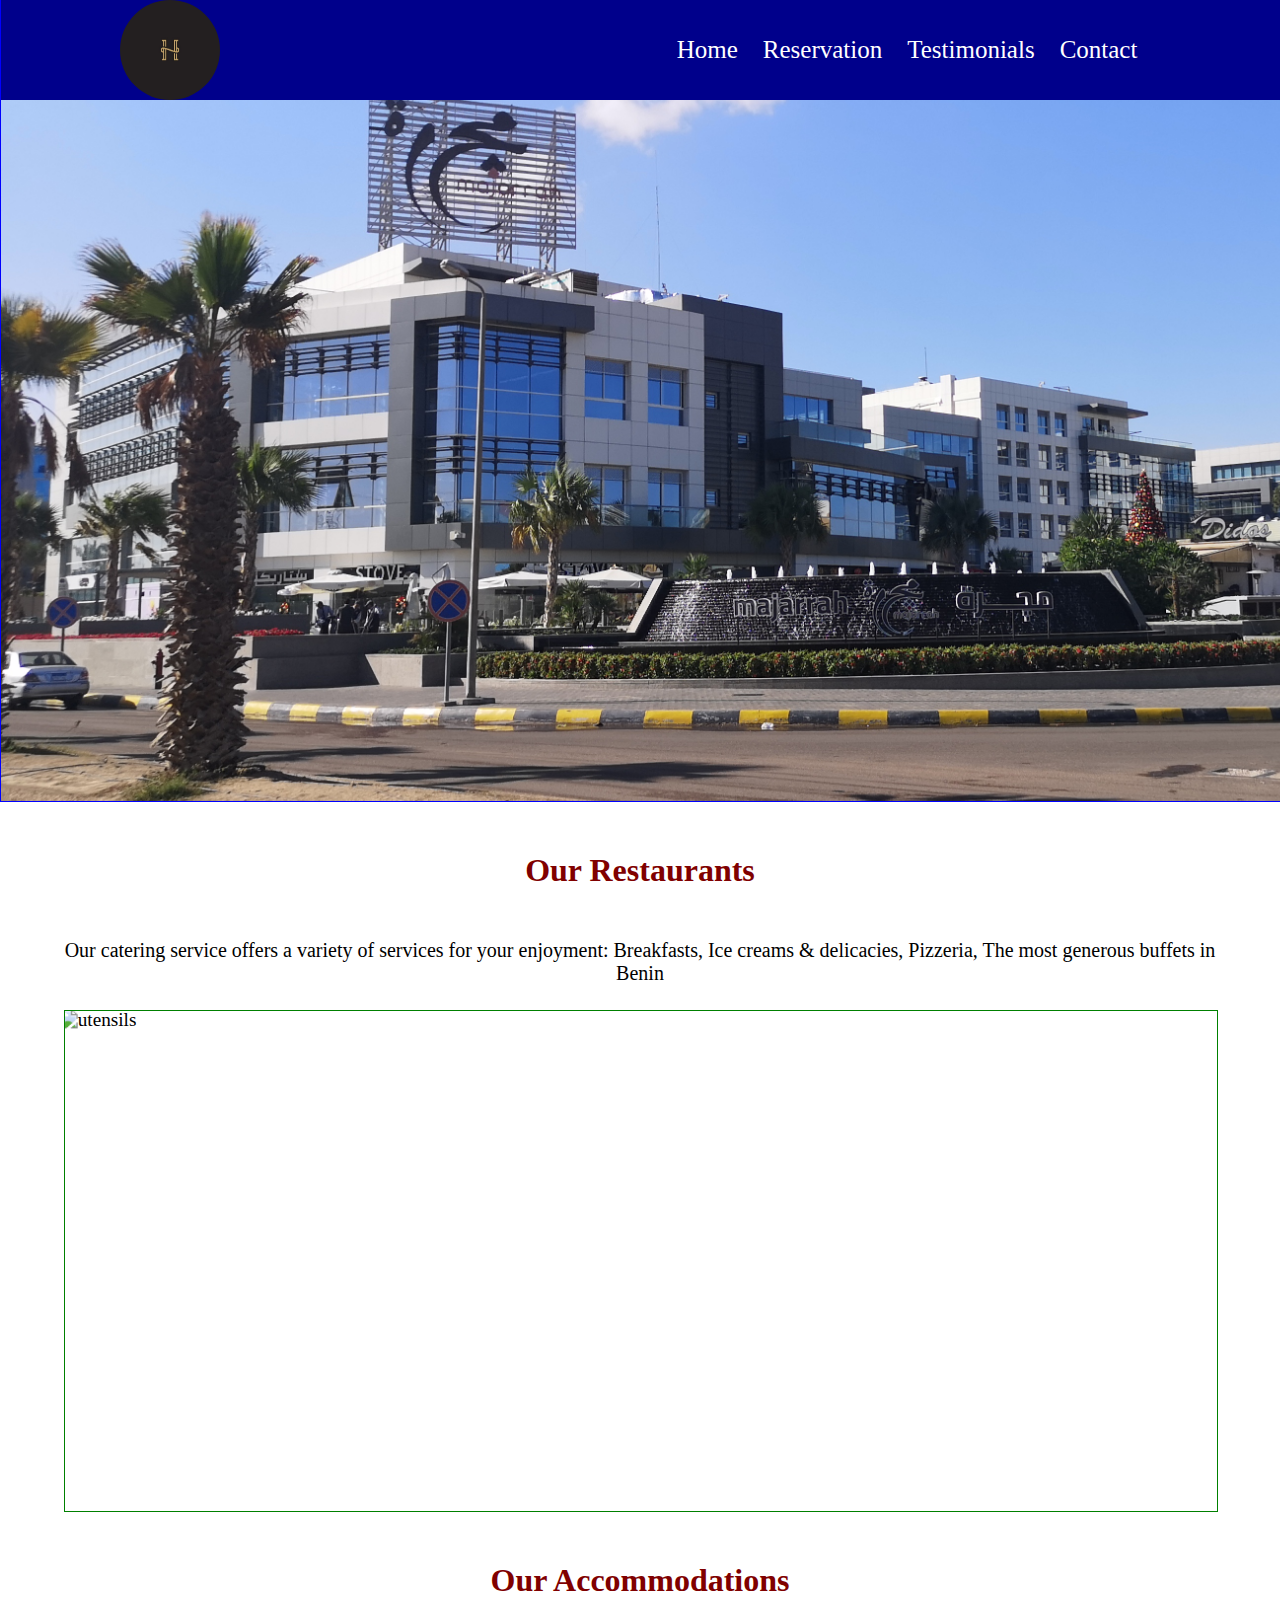
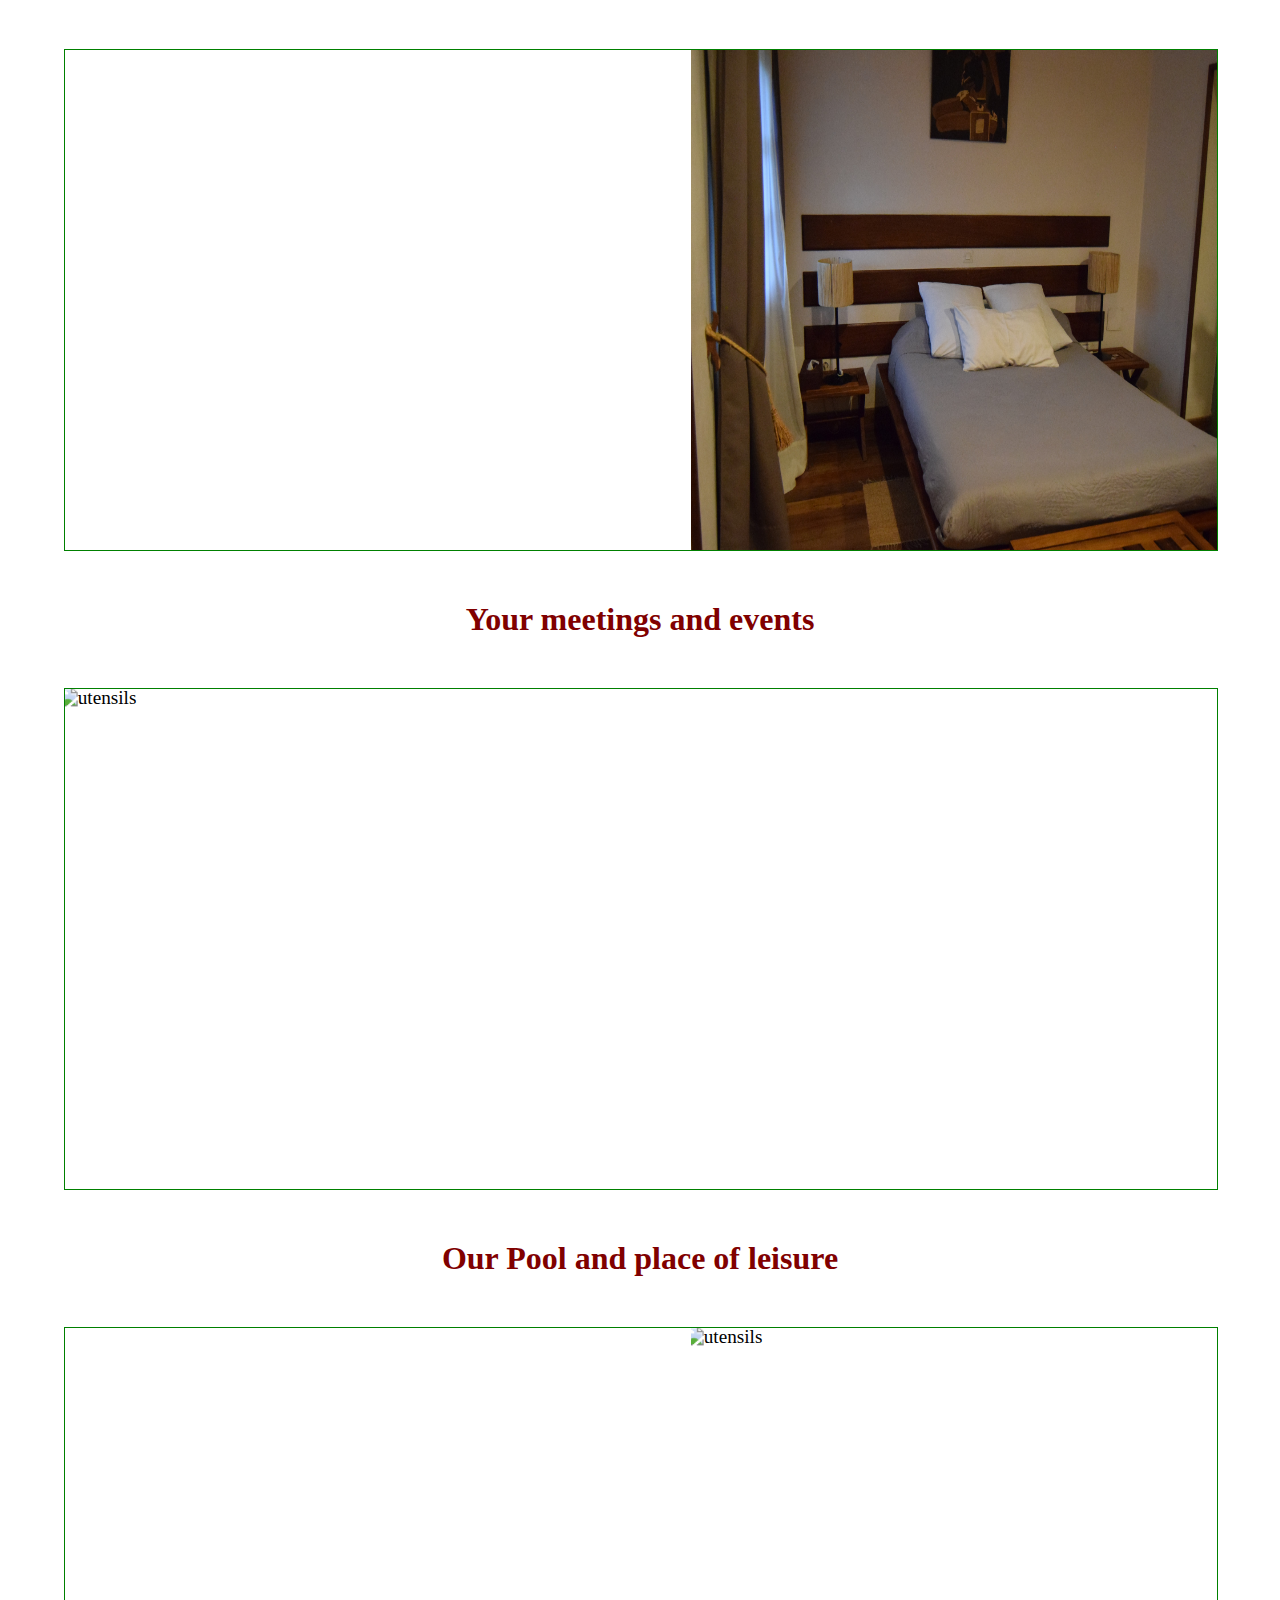
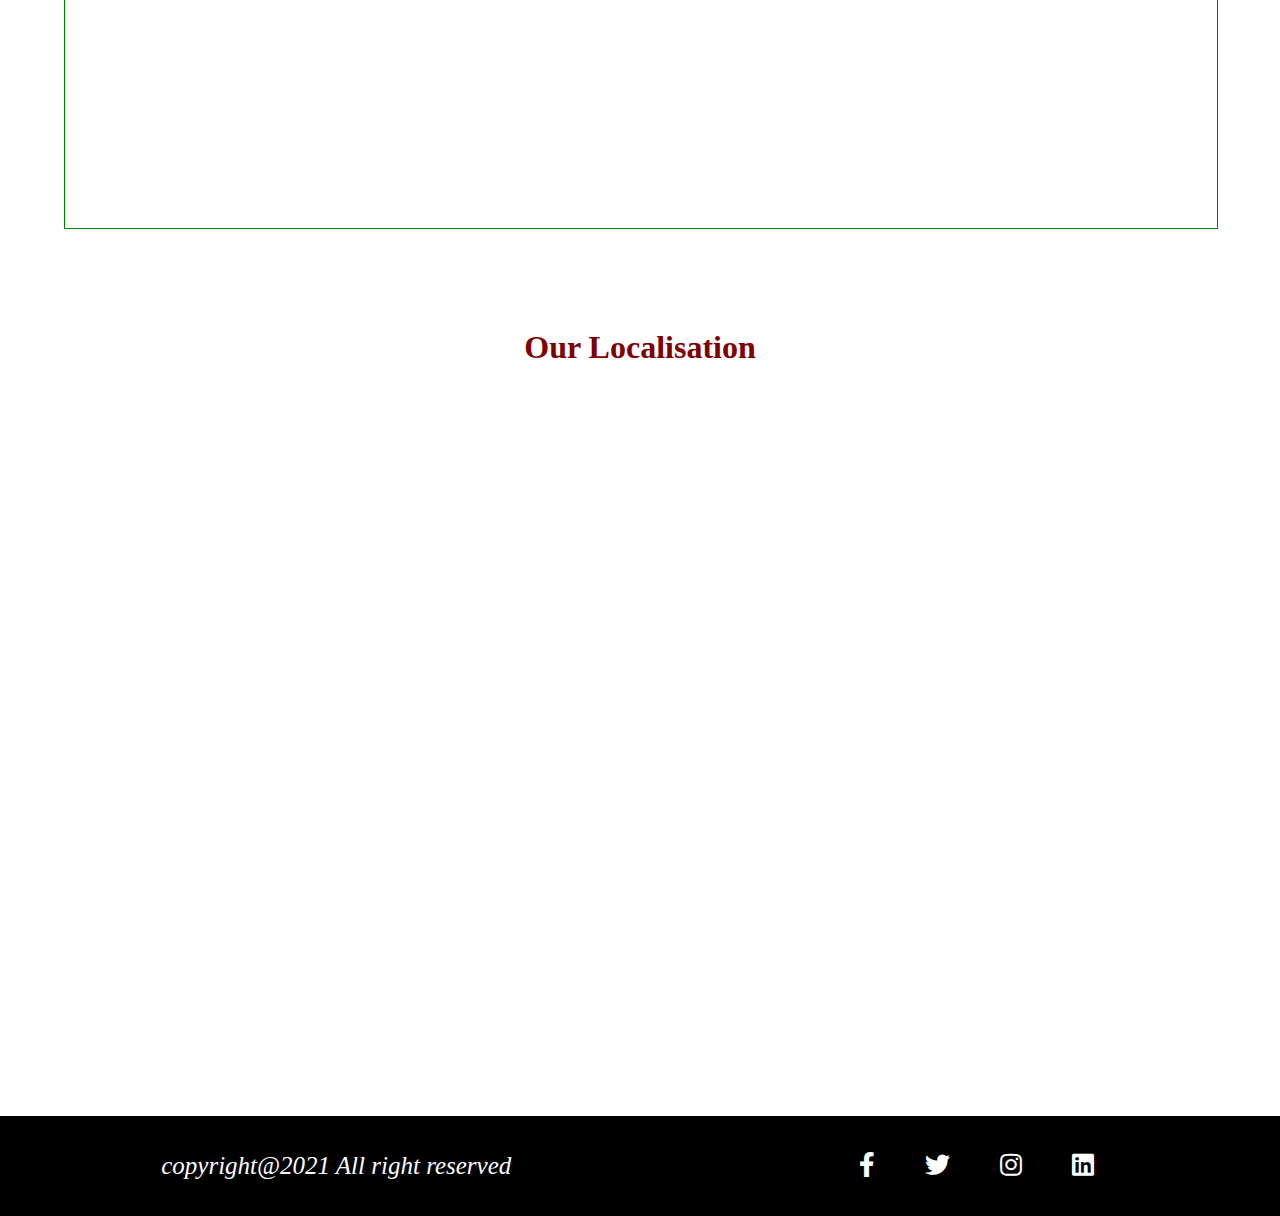
==== index.html @ cc1baeed "Redirection des liens en faisant sortir le fichier index.html du dossier html" ====
<!DOCTYPE html>
<html lang="en">

<head>
    <meta charset="UTF-8">
    <meta http-equiv="X-UA-Compatible" content="IE=edge">
    <meta name="viewport" content="width=device-width, initial-scale=1.0">
    <title>Home</title>
    <link rel="stylesheet" href="../fontawesome/all.min.css">
    <link href="css/styles.css" rel="stylesheet">
    <script src="jquery-3.6.0.js" type="text/javascript"></script>
    <link href="https://unpkg.com/aos@2.3.1/dist/aos.css" rel="stylesheet">
    <link rel="stylesheet" href="https://cdnjs.cloudflare.com/ajax/libs/animate.css/4.1.1/animate.min.css"
  />
  <script src="https://unpkg.com/aos@2.3.1/dist/aos.js"></script>
</head>

<body class="works_on_smartphone">
    
   
    <div id="hotel-describe">


        <header>
        <div class="font-bars"><i id="font-bars" class="fas fa-bars"></i></div>
            <div class="monlogo"><a href="index.html"><img src="img/logo-hotel.jpg"></a></div>
    
              <ul class="mon-menu">
                 <li><a href="#">Home</a></li>
                 <li><a href="html/reservation.html">Reservation</a></li>
                 <li><a href="html/testimonial.html">Testimonials</a></li>
                 <li><a href="html/contact.html">Contact</a></li> 
             </ul>
         </header>
     

        <div class="hotel-description " data-aos="zoom-in-up"
       >
            <h1><span class="bord"></span>Eldon's Hotel<span class="bord"></span></h1>

            <h3> Hotel where you can make the most of your time</h3>

            <p>Eldon's Hotel, a unique place in Cotonou which has just been completely renovated in a contemporary
              and design style and whose multi-service offer, adapted to all your current expectations, is happy to
                welcome you.Isaac AWIGNAN Director</p>

            <p> Eldon's Hotel reopens its doors after 2 years of complete renovation. Contemporary in style, in the
                middle of a garden of 7 hectares, the hotel has 110 rooms including 6 suites, new generation of
                N'room design, elegant and comfortable. For your business or leisure stays, our meeting rooms, our
                restaurant,our bar and our swimming pool welcome you in the most beautiful Beninese tradition.</p>
        </div>
    </div>


    <main>

        <article>
        
            <div  class="titre">
                <h1>Our Restaurants</h1>
                <p>Our catering service offers a variety of services for your enjoyment: Breakfasts, Ice creams &
                    delicacies, Pizzeria, The most generous buffets in Benin</p>
            </div>
            <div class="utensil">

                <div class="image-utensil">
                    <img src="img/frite.jpeg" alt="utensils">
                </div>
                <div class="utensil-description" data-aos="flip-left"
                data-aos-easing="ease-out-cubic"
                data-aos-duration="2000">
                    Because we put your satisfaction at the top of our priorities,
                    we reserve a catering service that meets your expectations.
                    A gastronomic menu awaits you at the Hotel Eldon that you
                    can discover in our different spaces such as the outdoor
                    terrace with a breathtaking view of Cotonou, its lagoon and the seafront.
                </div>
            </div>

            <div class="titre">
                <h1>Our Accommodations</h1>
            </div>
            <div class="utensil">

                <div class="utensil-description" data-aos="flip-left"
                data-aos-easing="ease-out-cubic"
                data-aos-duration="2000">
                    New generation of N'ROOM design, elegant and comfortable: King Size bed and innovative glass
                    partition between the bedroom and the “rainshower” bathroom. Combine work and relaxation with
                    complete peace of mind. For 2 adults, 1 child.
                    In-room toilets, outside the bathroom
                    Private bathroom
                    Bathroom equipment
                    Mirror, Bathroom amenities, Open bathroom, Hair dryer in bathroom, Beauty mirror, Bidet
                </div>
                <div class="image-utensil">
                    <img src="img/matela-lit.jpeg"
                        alt="utensils">
                </div>
            </div>

            <div class="titre">
                <h1>Your meetings and events</h1>
            </div>
            <div class="utensil">

                <div class="image-utensil">
                    <img src="img/room-meet.jpeg" alt="utensils">
                </div>
                <div class="utensil-description" data-aos="flip-left"
                data-aos-easing="ease-out-cubic"
                data-aos-duration="2000">
                    Convert different units of measure and facilitate the organization of your events. Whatever type of
                    meeting you organize, increase your chances of seeing them end in success thanks to the network of
                    our hotel.Our years of experience have allowed us to develop a real expertise in the field of
                    meeting organization .
                    Number of meeting rooms: 6
                    Maximum surface: 300 m²
                    Maximum capacity: 300 people
                    Maximum banquet capacity: 250 people
                </div>
            </div>

            <div class="titre">
                <h1>Our Pool and place of leisure</h1>
            </div>
            <div class="utensil">

                <div class="utensil-description" data-aos="flip-left"
                data-aos-easing="ease-out-cubic"
                data-aos-duration="2000">
                    Another key to having a well cleaned pool is to minimize contact between outside contaminants and
                    water. Dirt, debris, cosmetics, animal hair, insects and other organic matter are all things that
                    can make your pool unsuitable for swimming if you don't clean it. In the event that these
                    contaminants end up in your pool, they should be removed promptly. However, sometimes we can go too
                    far with the use of chemicals, especially with chlorine
                </div>
                <div class="image-utensil">
                    <img src="img/piscine.jpeg"
                        alt="utensils">
                </div>
            </div>

           

            
        </article>
    </main>

    <h1 class="local-h1"> Our Localisation</h1>
    <div class="mapouter"><div class="gmap_canvas"><iframe class="gmap_iframe" width="100%" frameborder="0" scrolling="no" marginheight="0" marginwidth="0" src="https://maps.google.com/maps?width=900&amp;height=600&amp;hl=en&amp;q=cotonou&amp;t=&amp;z=13&amp;ie=UTF8&amp;iwloc=B&amp;output=embed"></iframe><a href="https://www.fridaynightfunkin.net/">FNF Download</a></div><style>.mapouter{position:relative;text-align:right;width:100%;height:600px;}.gmap_canvas {overflow:hidden;background:none!important;width:100%;height:600px;}.gmap_iframe {height:600px!important;}</style></div>



    <footer>
       <p>copyright@2021 All right reserved</p>
       <div class="reseau-logo">
           <span><a href=""><i class="fab fa-facebook-f"></i></a></span>
           <span><a href=""><i class="fab fa-twitter"></i></a></span>
           <span><a href=""><i class="fab fa-instagram"></i></a></span>
           <span><a href=""><i class="fab fa-linkedin"></i></a></span>
       </div>
    </footer>

    <script>

        $('.font-bars').click(function(){
            $('.mon-menu').toggle();
        });
        AOS.init();
      </script>
</body>

</html>
---- css/styles.css ----
* {
    margin: 0px;
    padding: 0px;
}

ul li {
    list-style-type: none;
}

a {

    font-size: 25px;
    text-decoration: none;
}

body {
    display: flex;
    flex-direction: column;
}

/* Styles for header*/

header{
    display: flex;
    justify-content:space-around;
    background-color: darkblue;
    width: 100%;
    height: 100px;
    align-items:center;
    position:fixed;
    z-index: 1;
    box-sizing: border-box;
    margin-top: 0px;
    top: 0px;
}

header .mon-menu {
    position:relative;
    display: flex;
    justify-content:space-evenly;
    align-items: center;
    right: 0px;
    float: left;
    height: 100px;
    box-sizing: border-box;
}

.monlogo{
    position:relative;
    width:25%;
    left: 0px;
    height: 100px;
}
.monlogo img {
    width: 100px;
    height: 100px;
    border-radius: 50%;
}
.mon-menu li a{
    display:inline-block;
    line-height: 100px;
    text-align: center;
    margin-right: 25px;
    color: white;
}
.mon-menu li a:hover{
   border-bottom: 2px solid yellow;
   background-color:rgba(169, 169, 169, 0.637);
   color:yellow;
   transition: all 1s ease;
   font-style: italic;
}

/*Styles for the footer*/
footer {
    width: 100%;
    height: 100px;
    display: flex;
    justify-content:space-around;
    align-items: center;
    background-color: black;
    bottom: 0px;
    margin-top: 100px;
}

footer p {
    font-size: 25px;
    font-style: italic;
    color: white;   
}

.reseau-logo span{
    display: inline-block;
    margin: 0px 25px;
}

.reseau-logo span i{
    color: white;
}

.reseau-logo span i:hover{
    color: yellow;
}
.reseau-logo{
    display: flex;
    align-items: center;
 
}

/*Styles for the main*/

main {
    position: relative;
    width: 100%;
    height: auto;
    flex: auto;
}

#hotel-describe{
    width: 100%;
    height:800px;
    border: 1px solid blue;
    background-image: url("../img/hotel3.jpeg");
   background-size: cover;
   background-attachment: fixed;
}
.hotel-description {
   width: 70%;
   position:relative;
    margin: 50px auto;
    background-color: rgba(0, 0, 139, 0.445);
    padding: 25px;
    top: 101px;
}

.hotel-description h1 {
    font-size: 2em;
    color:white;
    text-align: center;
    display:flex;
    align-items: center;
    justify-content: center;
 
}

.hotel-description .bord{
    height:5px;
    display: inline-block;
    width: 100%;
    background-color: white;
}

.hotel-description h3{
    text-align: center;
    margin: 25px 0px;
}
.hotel-description p{
    font-size: 20px;
    text-align: justify;
    margin: 15px 0px;
    color:white;
    font-style: italic;
}

/*Styles for article*/

article {
    width: 90%;
    margin: 0px auto;
}


article .image-utensil{
    width: 50%;
    height:500px ;
    position: relative;
    overflow: hidden;
}

article .image-utensil img {
    width: 100%;
    height: 100%;
    position: relative;
    transform: scale(1.2);
    transition:0.5s;
    cursor: pointer;
}

.image-utensil img:hover{
    transform: scale(1.5);
}
article .utensil {
    width: 100%;
    display: flex;
    justify-content:space-evenly;
    border: 1px solid green;
    margin-bottom: 50px;
    position: relative;
    height: 500px;
}

.utensil-description {
    text-align: center;
    position: relative;
    display: flex;
    align-items: center;
    justify-content: center;
    width: 50%;
    font-size: 25px;
    margin:0px 50px;
}

.titre {
    text-align: center;
    margin-bottom: 25px;
    margin-top:50px;
}

.titre h1 {
    color: maroon;
    font-size: 2em;
    margin: 50px 0px;
}

.titre p{
    font-size: 20px;
    margin:20px 0px;
}

.font-bars{
    display: none;
}

.local-h1{
    color: maroon;
    margin: 50px 0px;
    text-align: center;
}

/*Styles for media query*/

@media (min-width:500px) and (max-width:700px){
    article .utensil {
        width: 100%;
        display: flex;
        flex-direction: column;
        justify-content:space-evenly;
        border: 1px solid green;
        margin-bottom: 50px;
        position: relative;
        height:auto;
    }

    article .image-utensil{
        width: 100%;
        height:300px ;
        position: relative;
        overflow: hidden;
    }
    
    article .image-utensil img {
        width: 100%;
        height: 100%;
        position: relative;
        transform: none;
        cursor: pointer;
    }

    .utensil-description {
        text-align: center;
        position: relative;
        width: 100%;
        font-size:20px;
        margin:25px 0px;
    }

    .image-utensil img:hover{
        transform:none;
    }

    
    .font-bars{
        color: white;
        font-size: 35px;
        top: 10px;
        position: absolute;
        right:10px;
        cursor: pointer;
        display: block;
    }

    header{
        display:flex;
        justify-content:space-around;
        background-color: darkblue;
        width: 100%;
        height: 70px;
    }
    
    header .mon-menu {
        position:absolute;
        display: flex;
        width:300px;
        flex-direction: column;
        align-items: center;
        right: 0px;
        top: 70px;
        background-color:darkblue;
        height: 600px;
        box-sizing: border-box;
        display: none;
        border-top: 2px solid white;
    }
    
    
    .monlogo{
        position: absolute;
        left: 0px;
        top: 5px;
    }
    .monlogo img {
        width: 60px;
        height: 60px;
        border-radius: 50%;
    }

    .mon-menu li{
        display: block;
        width: 100%;
        height: 40px;
        /* margin-bottom: 25px; */
        margin-top: 50px;
    }
    .mon-menu li a{
        display:block;
        width: 100%;
        position: relative;
        line-height: 50px;
        text-align: center;
        border-bottom: 1px solid white;
        margin:0px;
        color: white;
    }

    .mon-menu li a:hover{
        border-bottom:none;
        color:yellow;
        transition: all 1s ease;
        font-style: italic;
     }
   
}

@media (min-width:700px) and (max-width:768px){
    article .utensil {
        width: 100%;
        display: flex;
        flex-direction: column;
        justify-content:space-evenly;
        border: 1px solid green;
        margin-bottom: 50px;
        position: relative;
        height:auto;
    }

    article .image-utensil{
        width: 100%;
        height:350px ;
        position: relative;
        overflow: hidden;
    }
    
    article .image-utensil img {
        width: 100%;
        height: 100%;
        position: relative;
        transform: none;
        cursor: pointer;
    }

    .utensil-description {
        text-align: center;
        position: relative;
        width: 100%;
        font-size:20px;
        margin:0px;
        margin: 25px 0px;
    }

    .image-utensil img:hover{
        transform:none;
    }
}
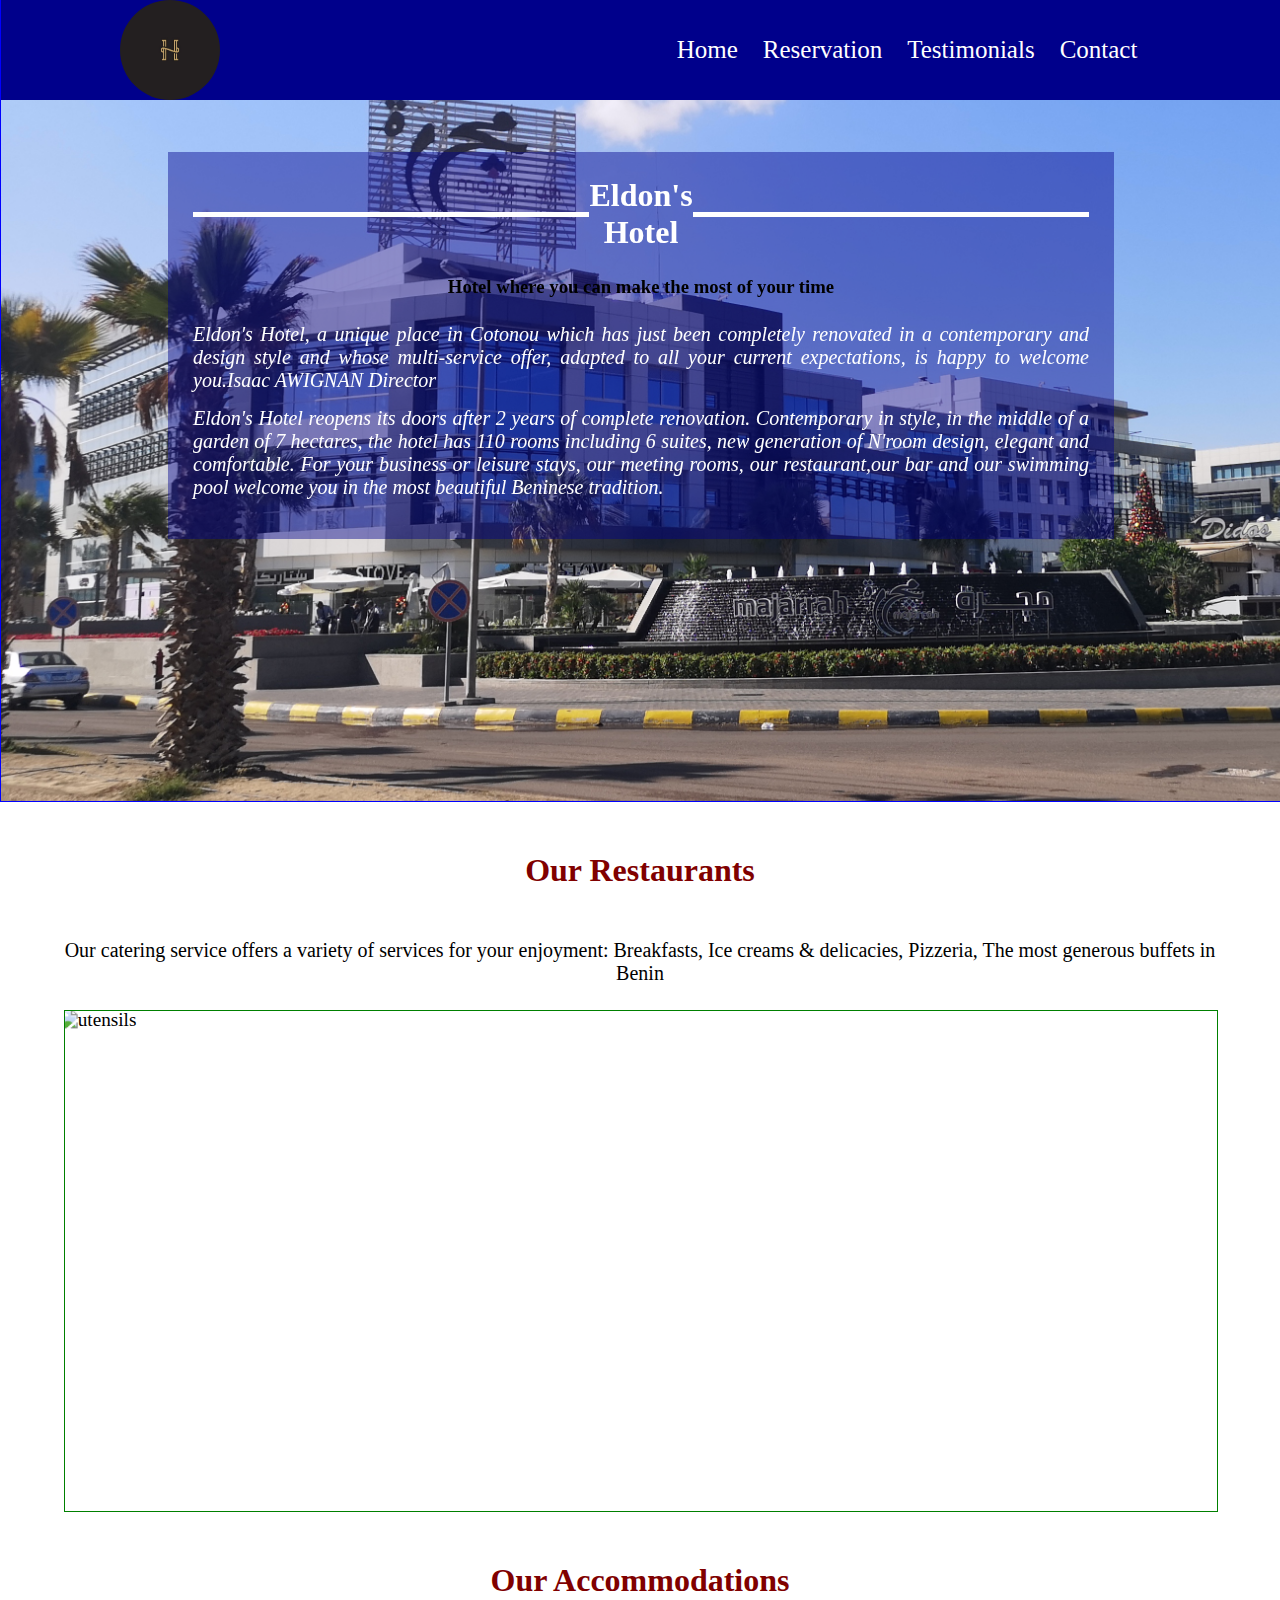
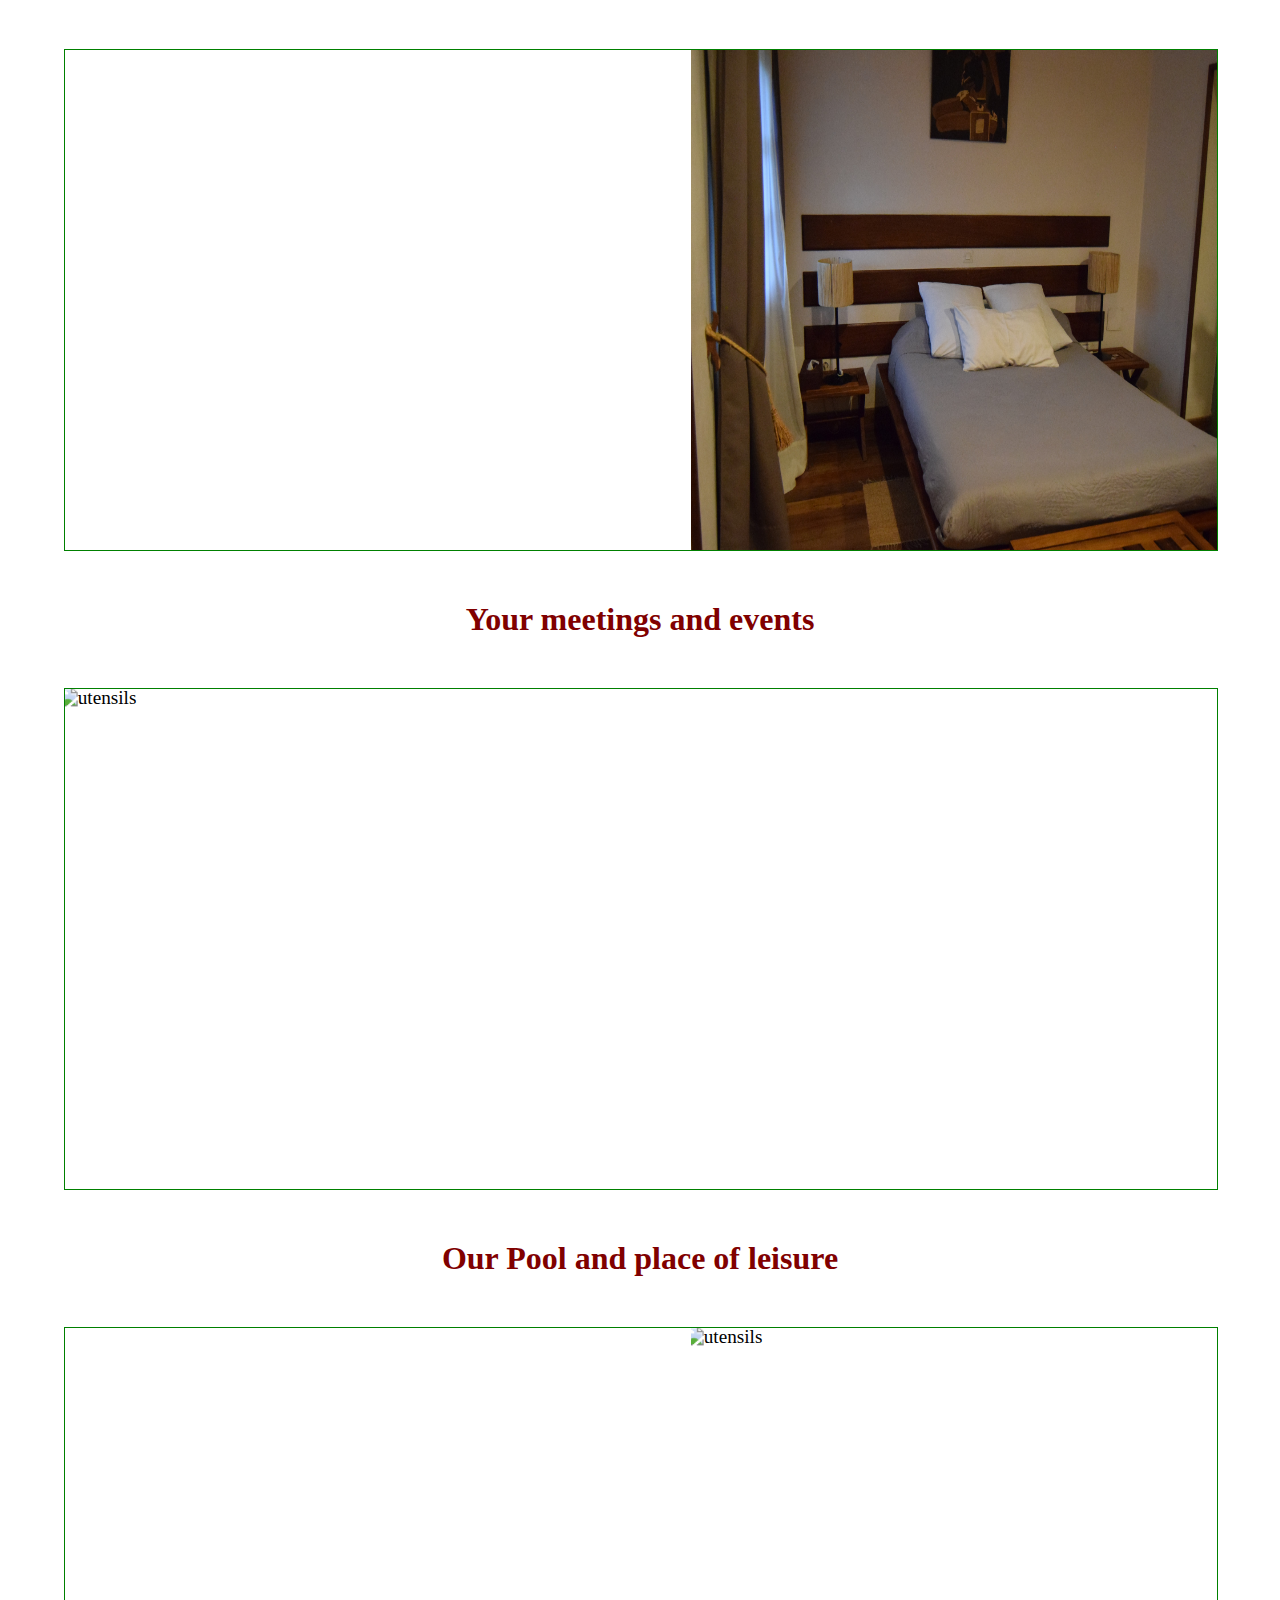
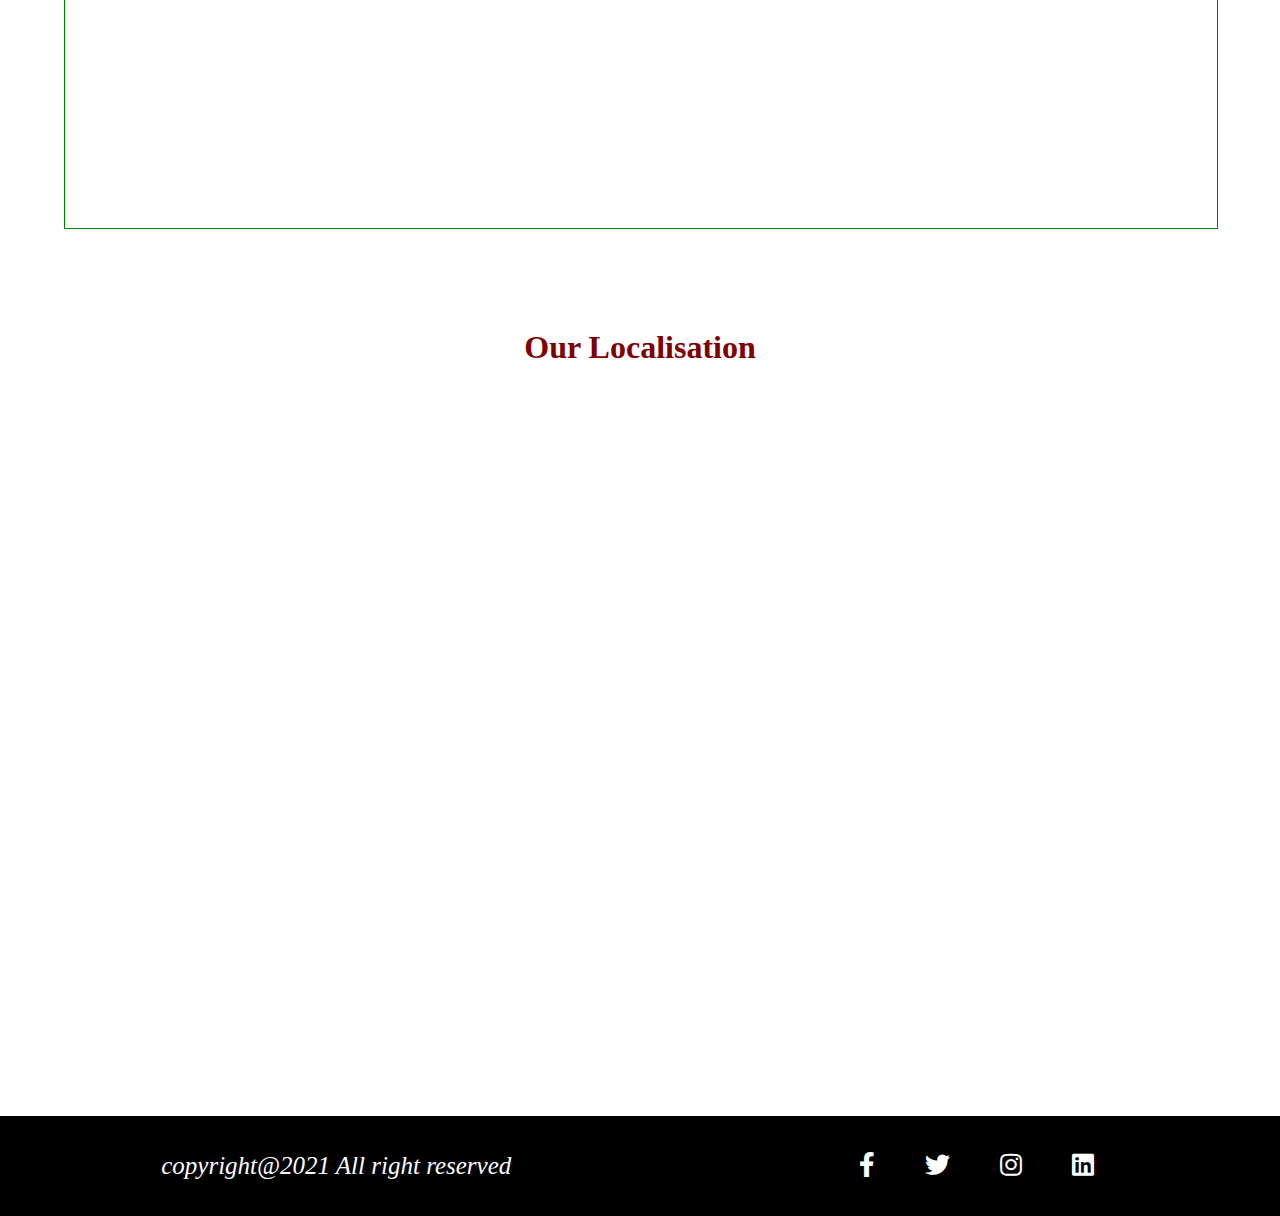
==== commit 77b257f7: "changement du lien de /fontawesome dans le fichier index.html" ====
--- a/index.html
+++ b/index.html
@@ -6,16 +6,16 @@
     <meta http-equiv="X-UA-Compatible" content="IE=edge">
     <meta name="viewport" content="width=device-width, initial-scale=1.0">
     <title>Home</title>
-    <link rel="stylesheet" href="../fontawesome/all.min.css">
+    <link rel="stylesheet" href="fontawesome/all.min.css">
     <link href="css/styles.css" rel="stylesheet">
-    <script src="jquery-3.6.0.js" type="text/javascript"></script>
+    <script src="html/jquery-3.6.0.js" type="text/javascript"></script>
     <link href="https://unpkg.com/aos@2.3.1/dist/aos.css" rel="stylesheet">
     <link rel="stylesheet" href="https://cdnjs.cloudflare.com/ajax/libs/animate.css/4.1.1/animate.min.css"
   />
   <script src="https://unpkg.com/aos@2.3.1/dist/aos.js"></script>
 </head>
 
-<body class="works_on_smartphone">
+<body >
     
    
     <div id="hotel-describe">
